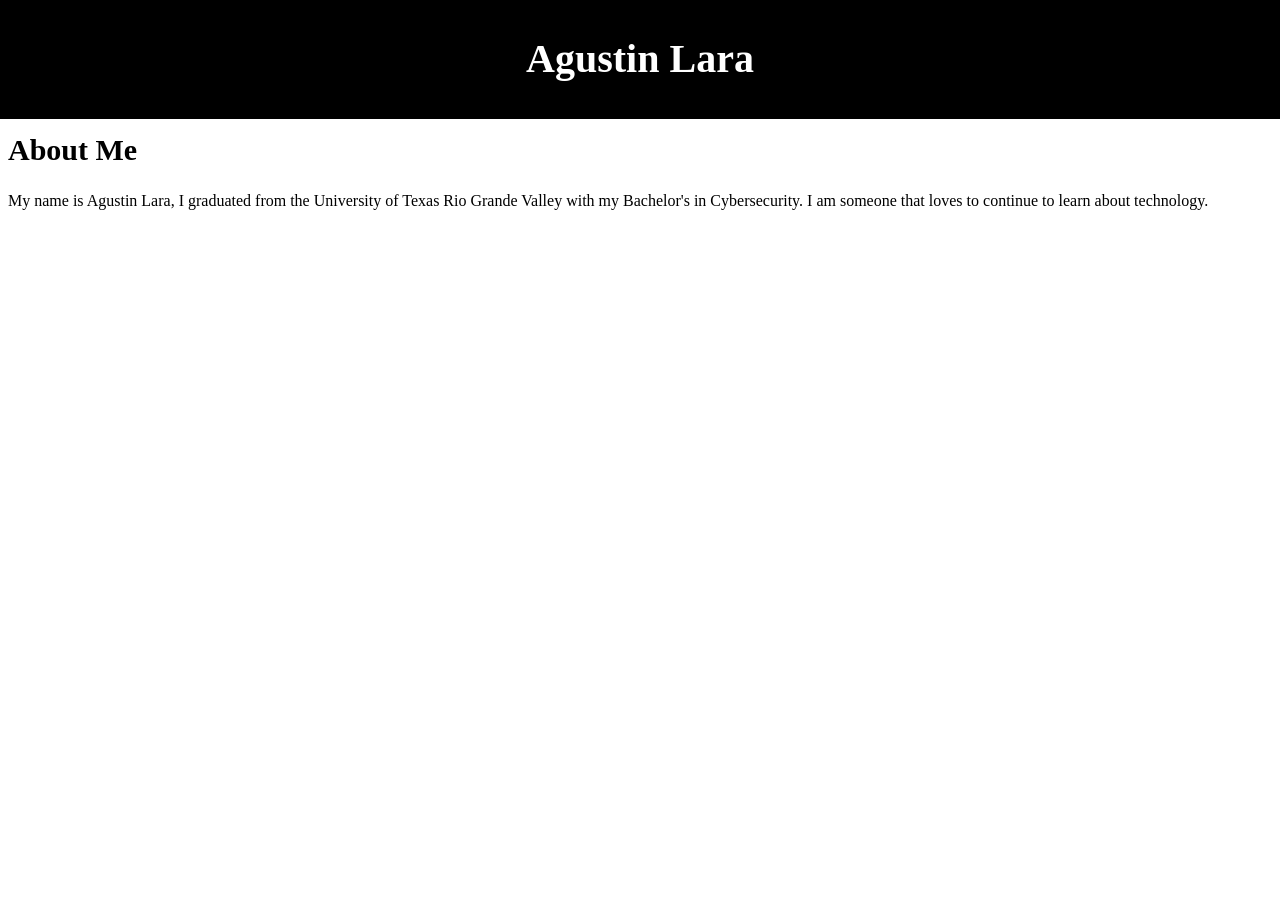
==== future_main_page.html @ aaf4572a "Replacement Pages I started to work on the replacement pages that will be used to replace the main.h" ====
<!DOCTYPE html>
<html lang="en">
    <head>
        <meta charset="UTF-8">
        <meta name="viewport" content="width=device-width, initial-scale=1.0">
        <title>Agustin Lara - Cybersecurity Graduate</title>
        <link rel="stylesheet" href="future_styles.css">
    </head>

    <body>
        <!-- Header Section -->
        <header>
            <div class = "banner"> 
                <h1>
                    Agustin Lara
                </h1>
            </div>
             
            <div>
                <h2>
                    About Me
                </h2>
                <p>
                    My name is Agustin Lara, I graduated from the University of Texas Rio Grande Valley with my Bachelor's in Cybersecurity. 
                    I am someone that loves to continue to learn about technology. 
                </p>
            </div>
            
        </header>
    </body>
</html>
---- future_styles.css ----
.banner {
    margin: -10px;
    font-size: 20px;
    background-color: black;
    color: white;
    text-align: center;
    padding: 10px;
}

h2 {
    font-size: 30px;
}
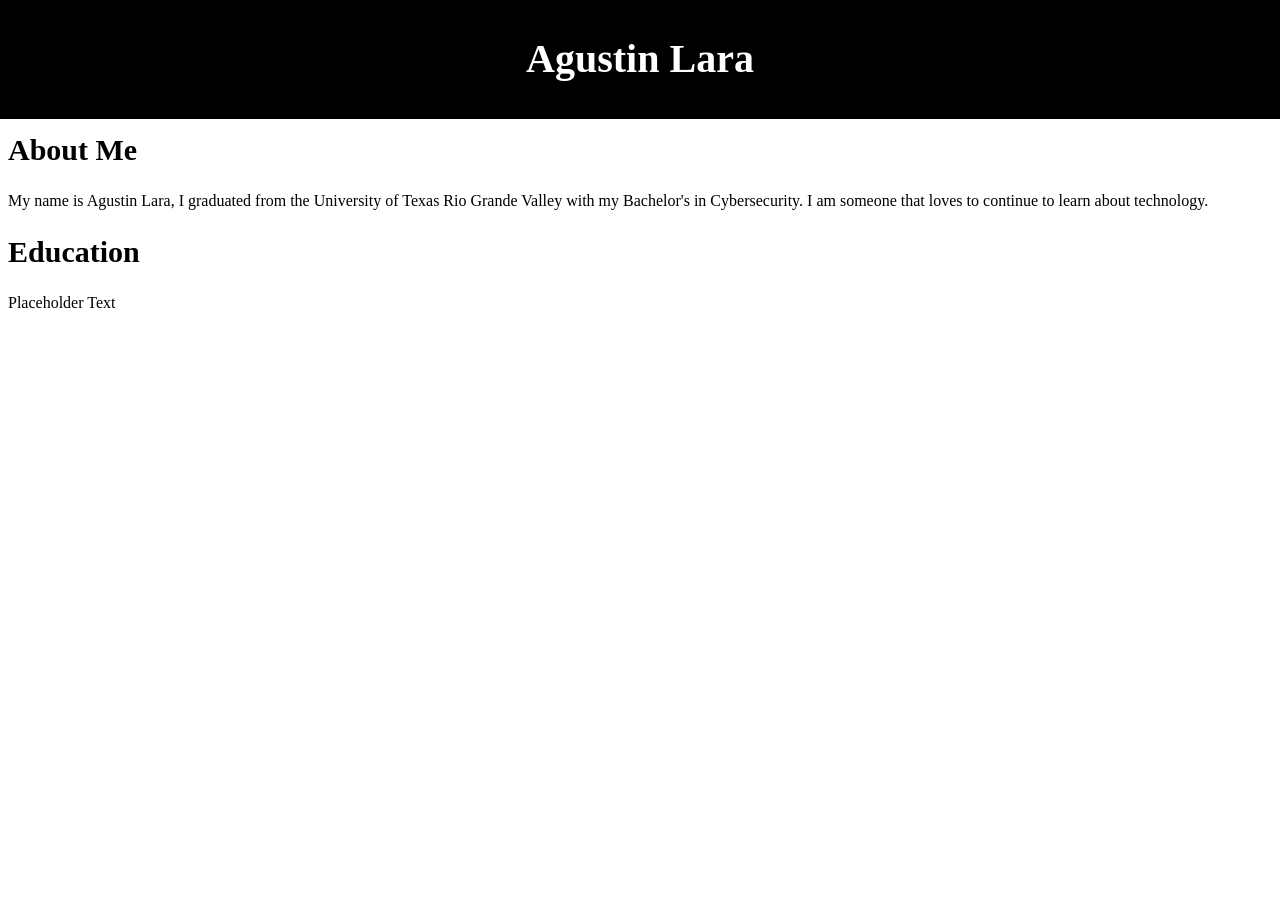
==== commit c0267929: "Added Paragraph Sections for Future Main Page I added new sections for the web page in order to bett" ====
--- a/future_main_page.html
+++ b/future_main_page.html
@@ -17,6 +17,7 @@
             </div>
              
             <div>
+                <!-- About Me -->
                 <h2>
                     About Me
                 </h2>
@@ -24,6 +25,14 @@
                     My name is Agustin Lara, I graduated from the University of Texas Rio Grande Valley with my Bachelor's in Cybersecurity. 
                     I am someone that loves to continue to learn about technology. 
                 </p>
+
+                <!-- Education -->
+                 <h2>
+                    Education
+                 </h2>
+                 <p>
+                    Placeholder Text
+                 </p>
             </div>
             
         </header>
